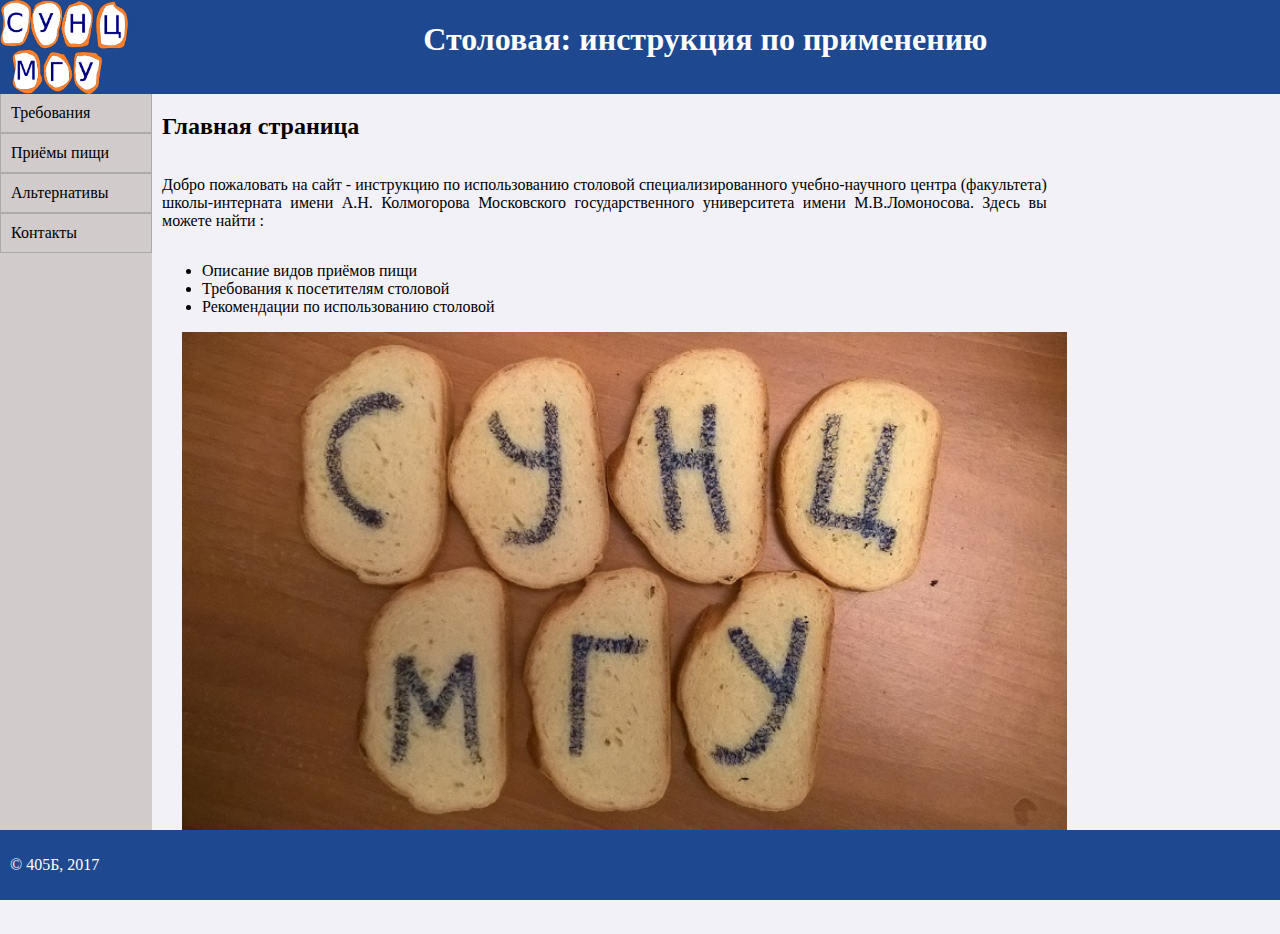
==== index.html @ a5bf1eae "Initial commit" ====
<!DOCTYPE html>
<html lang="en">
<head>
    <meta charset="UTF-8">
    <title>Title</title>
    <link rel="stylesheet" href="css/main.css">
</head>
<body>
<div class="header">
    <a href="index.html"><img class="logo" src="images/logo.png"></a>
    <h1 align="center">Столовая: инструкция по применению</h1>
</div>
<div class="content">
    <div class="menu">
        <ul>
            <li><a href="requirements.html">Требования</a></li>
            <li><a href="times.html">Приёмы пищи</a></li>
            <li><a href="alternatives.html">Альтернативы</a></li>
            <li><a href="contacts.html">Контакты</a></li>
        </ul>
    </div>
    <div class="text">
        <h2>Главная страница</h2>
        <p>Добро пожаловать на сайт - инструкцию по использованию столовой специализированного учебно-научного центра (факультета) школы-интерната имени А.Н. Колмогорова
            Московского государственного университета имени М.В.Ломоносова. Здесь вы можете найти :
        <ul>
            <li>Описание видов приёмов пищи</li>
            <li>Требования к посетителям столовой</li>
            <li>Рекомендации по использованию столовой</li>
        </ul>
        <img src="images/main.jpg">
        </p>
    </div>
</div>
<div class="footer">
    <p>© 405Б, 2017</p>
</div>
</body>
</html>
---- css/main.css ----
html {
    display: flex;
    flex-direction: column;
    min-height: 100%;
}

body {
    display: flex;
    flex-direction: column;
    flex: auto;
    background: #f1f1f7;
}

.header img.logo {
    height: 94px;
    float: left;
}

.header {
    position: fixed;
    width: 100%;
    left: 0; top: 0;
    background: #1e488f;
    color: white;
}

.content .menu ul li a {
    color: black;
    text-decoration: inherit;
}

.content .menu ul li {
    display: block;
    border: 1px solid #aaa;
    padding: 10px;
    min-width: 130px;
}

.content .menu ul {
    display: flex;
    flex-direction: column;
    padding: 0;
    margin: 0;
}

.content .menu {
    display: flex;
    background: #d1cbcb;
}

.content .text {
    display: flex;
    flex-direction: column;
    margin-left: 10px;
    width: 70%;
    text-align: justify;
}

.content .text img {
    width: 100%;
    margin-left: 20px;
}

.content {
    flex: auto;
    display: flex;
    margin-top: 85px;
    margin-left: -8px;
    margin-bottom: 63px;
    width: 100%;
}

.footer {
    position: fixed;
    left: 0; bottom: 0;
    padding: 10px;
    background: #1e488f;
    color: #fff;
    width: 100%;
}
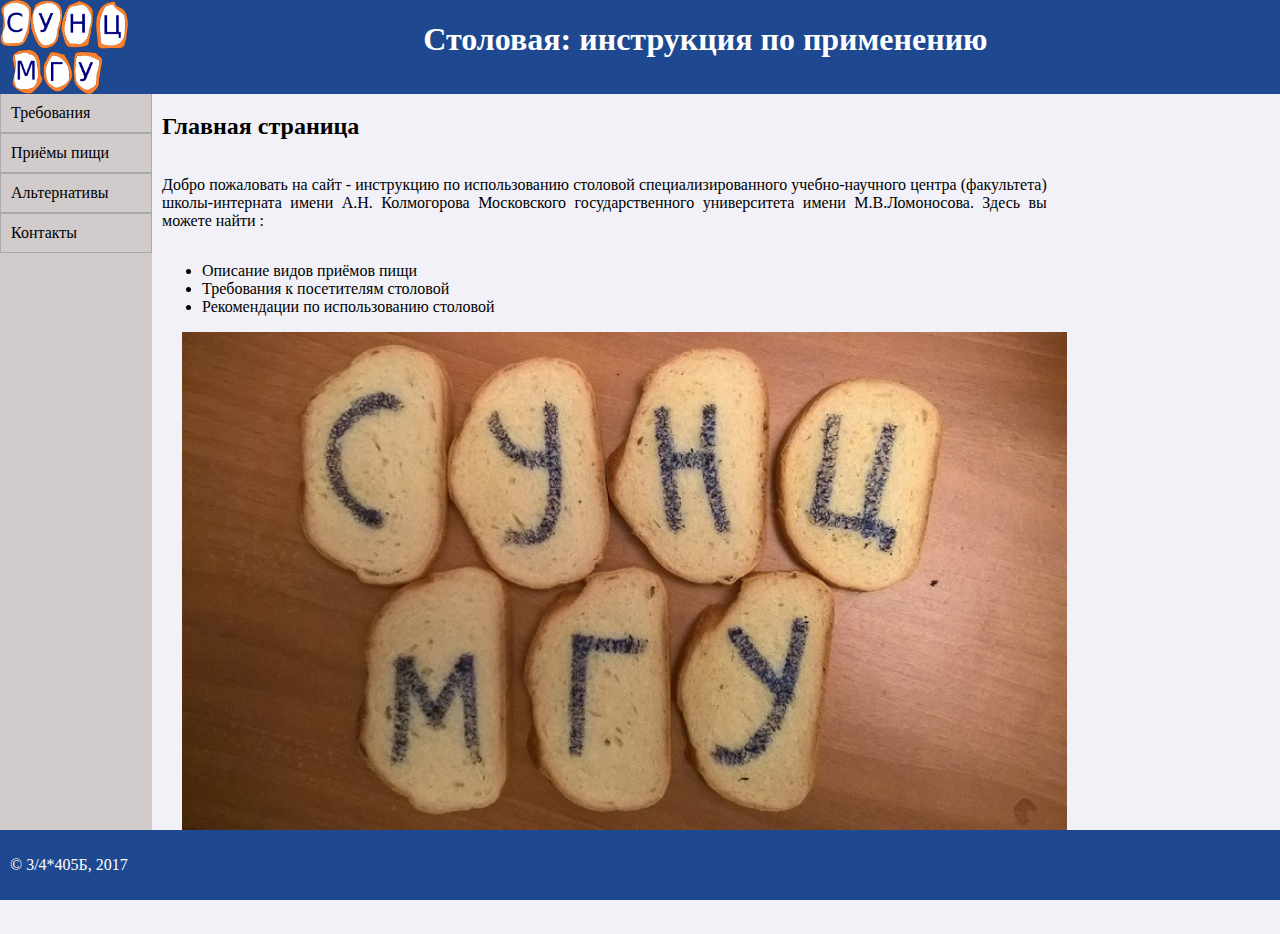
==== commit 07ee3591: "Footer fix" ====
--- a/index.html
+++ b/index.html
@@ -2,7 +2,7 @@
 <html lang="en">
 <head>
     <meta charset="UTF-8">
-    <title>Title</title>
+    <title>Главная</title>
     <link rel="stylesheet" href="css/main.css">
 </head>
 <body>
@@ -33,7 +33,7 @@
     </div>
 </div>
 <div class="footer">
-    <p>© 405Б, 2017</p>
+    <p>© 3/4*405Б, 2017</p>
 </div>
 </body>
 </html>